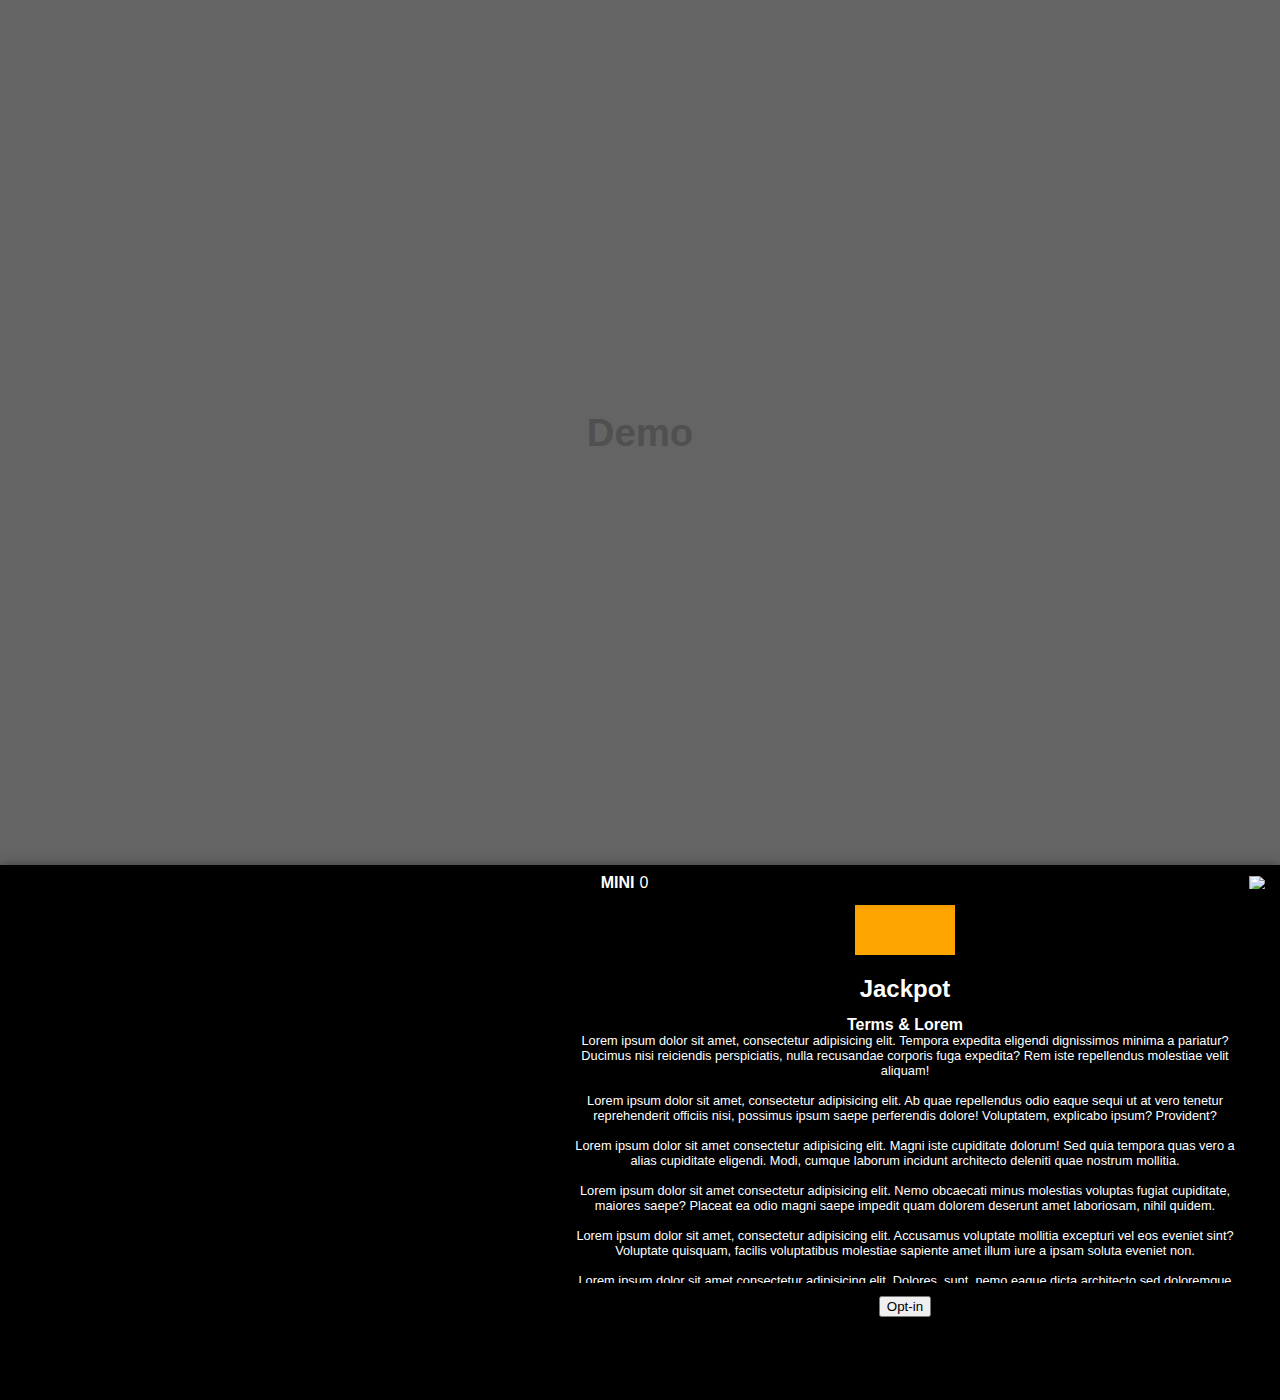
==== index.html @ a34171e1 "oopsie" ====
<!DOCTYPE html>
<html>
    <head>
        <link rel="stylesheet" href="styles.css"/>
        <script src="https://raw.githubusercontent.com/NoelNimstad/megajackpot-dev/master/min.megajackpot-dev.js"></script>
        <script>
            var megajackpotConfig = 
            {
                endpoint: 'https://vip-test-nl.reelsoft.net/megajackpot',
                currency: { "code": "USD", "prefix": "$", "suffix": "", "grouping": ",", "decimal":".", "precision":1 },
                operator: 'VISIONLINKTEST',
                brand: '',
                player: 'DEMO-USD',
                language: 'en',
                hash: 'a83df3f6b9b0c722f6f387dac82ef83015e56b20a87ee1dda289d527cb7d470e'
            };

            megaJackpot(megajackpotConfig);
        </script>
        <meta name="viewport" content="width=device-width, initial-scale=1.0">
    </head>
    <body>
        <main id="main">
            <h1>Demo</h1>
        </main>
        <section class="optin-bar" id="optin-bar">
            <img class="image" id="optin-image"></img>
            <section class="data">
                <div class="jackpot mini"><b>MINI</b><span id="mini-value">0</span></div>
                <div class="jackpot minor"><b>MINOR</b><span id="minor-value">0</span></div>
                <div class="jackpot major"><b>MAJOR</b><span id="major-value">0</span></div>
                <div class="jackpot mega"><b>MEGA</b><span id="mega-value">0</span></div>
            </section>
            <button class="optin" id="optin">
                <img src="mjp-assets/mjp-info-icon.png" class="info-icon">
                <img id="optin-button-image">
            </button>
        </section>
        <section class="optin-panel" id="optin-panel">
            <div class="center">
                <div class="logo"></div>
            </div>
            <div class="center">
                <div class="text">
                    <h2 class="title">Jackpot</h2>
                    <b>Terms & Lorem</b>
                    <p>Lorem ipsum dolor sit amet, consectetur adipisicing elit. Tempora expedita eligendi dignissimos minima a pariatur? Ducimus nisi reiciendis perspiciatis, nulla recusandae corporis fuga expedita? Rem iste repellendus molestiae velit aliquam!
                    <br><br>Lorem ipsum dolor sit amet, consectetur adipisicing elit. Ab quae repellendus odio eaque sequi ut at vero tenetur reprehenderit officiis nisi, possimus ipsum saepe perferendis dolore! Voluptatem, explicabo ipsum? Provident?
                    <br><br>Lorem ipsum dolor sit amet consectetur adipisicing elit. Magni iste cupiditate dolorum! Sed quia tempora quas vero a alias cupiditate eligendi. Modi, cumque laborum incidunt architecto deleniti quae nostrum mollitia.
                    <br><br>Lorem ipsum dolor sit amet consectetur adipisicing elit. Nemo obcaecati minus molestias voluptas fugiat cupiditate, maiores saepe? Placeat ea odio magni saepe impedit quam dolorem deserunt amet laboriosam, nihil quidem.
                    <br><br>Lorem ipsum dolor sit amet, consectetur adipisicing elit. Accusamus voluptate mollitia excepturi vel eos eveniet sint? Voluptate quisquam, facilis voluptatibus molestiae sapiente amet illum iure a ipsam soluta eveniet non.
                    <br><br>Lorem ipsum dolor sit amet consectetur adipisicing elit. Dolores, sunt, nemo eaque dicta architecto sed doloremque ullam ex libero odio aperiam possimus labore eos voluptatem modi quis facere delectus autem.
                    <br><br>Lorem ipsum dolor sit, amet consectetur adipisicing elit. Consectetur sed cupiditate odit nulla dicta voluptate qui molestias vitae soluta explicabo officia quas praesentium similique quisquam magnam asperiores ad, inventore tempora.
                    <br><br>Lorem ipsum dolor sit amet consectetur adipisicing elit. Laboriosam quasi porro assumenda ex quos et eius nesciunt alias explicabo tempore? Reiciendis porro consequatur voluptates corrupti facere velit similique libero dolorum.
                    <br><br>Lorem ipsum dolor sit amet consectetur adipisicing elit. Hic ipsam, quam quos veniam rem itaque? Architecto ab blanditiis eaque maxime, nihil doloribus adipisci quia hic laboriosam nesciunt, recusandae aspernatur. Harum?
                    </p>
                </div>
            </div>
            <div class="center">
                <button id="opt-button">Opt-in</button>
            </div>
        </section>
    </body>
</html>
---- styles.css ----
/* body */
body 
{
    /* colour */
    background-color: black;

    /* positioning */
    margin: 0;

    /* font */
    font-family: sans-serif;

    /* sizing */
    height: 100dvh;
    overflow: hidden;
    box-sizing: border-box;
}

/* main content */
main 
{
    /* sizing */
    width: 100%;
    height: calc(100% - 35px);

    /* colour */
    background-color: rgb(100, 100, 100);

    /* transition */
    transition: 0.1s ease;

    /* Demo Text */
    display: flex;
    align-items: center;
    justify-content: center;
    color: rgb(80, 80, 80);
    font-size: larger;
}

/* bottom bar */
section.optin-bar
{
    /* sizing */
    height: 35px;
    width: 100%;
    max-width: 100vw;

    /* positioning */
    z-index: 2;
    position: relative;

    /* child positioning */
    display: flex;
    justify-content: space-between;
    overflow: hidden;

    /* font */
    font-family: sans-serif;

    /* effect */
    box-shadow: 0 0 10px 0 rgba(0, 0, 0, 0.4);
}

/* left-side image */
img.image
{
    min-width: 0;
    min-height: 0;
    max-height: 35px;
    object-fit: contain;
}

/* jackpot ammounts container */
section.data 
{
    /* sizing */
    width: fit-content;
    height: 35px;
    padding-left: 10px;

    /* colour */
    color: white;

    /* animation */
    animation: up 10s cubic-bezier(.9,0,.1,1) infinite;
}

/* jackpot ammount texts */
div.jackpot
{
    /* sizing */
    min-width: max-content;
    width: 100%;
    height: 100%;

    /* text positioning */
    text-align: center;
    display: flex;
    align-items: center;
    justify-content: center;

    /* font size */
    font-size: 1rem;
}
div.jackpot > b 
{
    /* positioning */
    margin-right: 5px;
}

/* MINOR jackpot text */
div.jackpot.mini
{
    /* animation */
    animation: mini-up 10s cubic-bezier(.9,0,.1,1) infinite;
}

/* opt in button */
button.optin
{
    /* background */
    background: none;

    /* child positioning */
    display: flex;
    align-items: center;

    /* sizing */
    height: 100%;
    border: none;
    border-radius: 0;
    padding: 0 10px;

    /* font */
    font-weight: bold;

    /* effect */
    cursor: pointer;
}
button.optin.active 
{
    /* colour */
    background-color: orange;
}

button.optin > img 
{
    height: 13px;
}

section.optin-panel
{
    z-index: 1;
    width: 100%;
    height: 500px;
    background-image: url("mjp-assets/mjp-opt-in-base.png");
    position: absolute;
    bottom: -500px;
    border-radius: 5px;
    transition: 0.4s ease;
    max-width: 750px;
    right: 0;
}

div.center 
{
    display: flex;
    justify-content: center;
    align-items: center;
}

div.logo
{
    margin-top: 5px;
    width: 100px;
    height: 50px;
    background-color: orange;
}

div.text 
{
    color: white;
    text-align: center;
    padding: 0 10px;
    width: 90%;
}

div.text > p 
{
    margin-top: -0.05rem;
    font-size: 0.8rem;
    max-height: 250px;
    overflow: scroll;
}

img.info-icon
{
    margin-right: 5px;
}

h2.title
{
    margin-bottom: 0.8rem;
}

/* --- ANIMATION --- */
@keyframes up 
{
    0%
    {
        transform: translateY(0px);
    }    

    25%
    {
        transform: translateY(-35px);
    }

    50%
    {
        transform: translateY(-70px);
    }

    75%
    {
        transform: translateY(-105px);
    }

    100%
    {
        transform: translateY(-140px);
    }
}

@keyframes mini-up
{
    0%
    {
        opacity: 1;
        transform: translateY(0px);
    }

    50%
    {
        transform: translateY(0px);
    }

    51%
    {
        opacity: 0;
    }

    60%
    {
        opacity: 0;
        transform: translateY(140px);
    }

    61%
    {
        opacity: 1;
    }

    100%
    {
        transform: translateY(140px);
    }
}
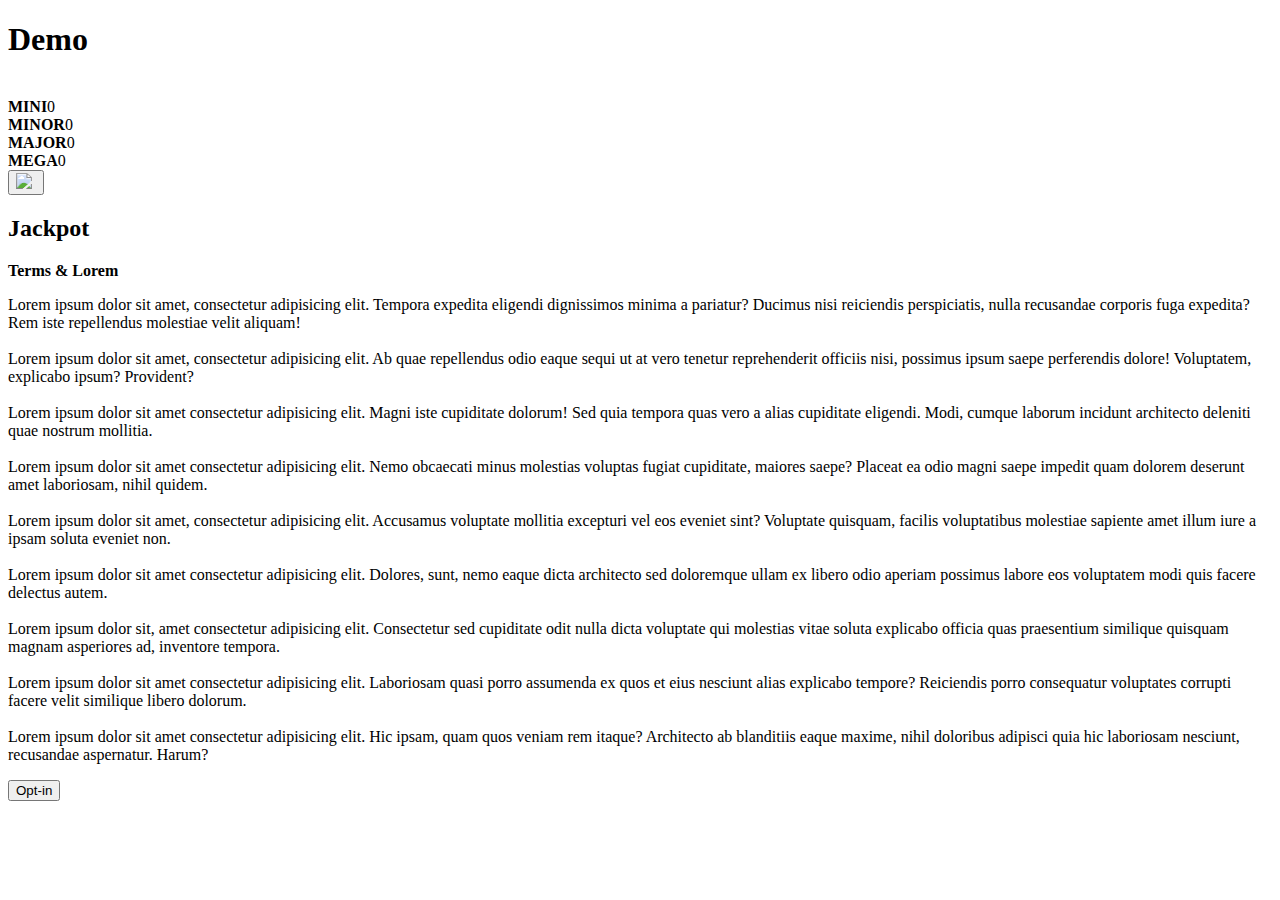
==== commit 8387d099: "oopsie number 2" ====
--- a/index.html
+++ b/index.html
@@ -2,7 +2,7 @@
 <html>
     <head>
         <link rel="stylesheet" href="styles.css"/>
-        <script src="https://raw.githubusercontent.com/NoelNimstad/megajackpot-dev/master/min.megajackpot-dev.js"></script>
+        <script src="min.megajackpot-dev.js"></script>
         <script>
             var megajackpotConfig = 
             {
